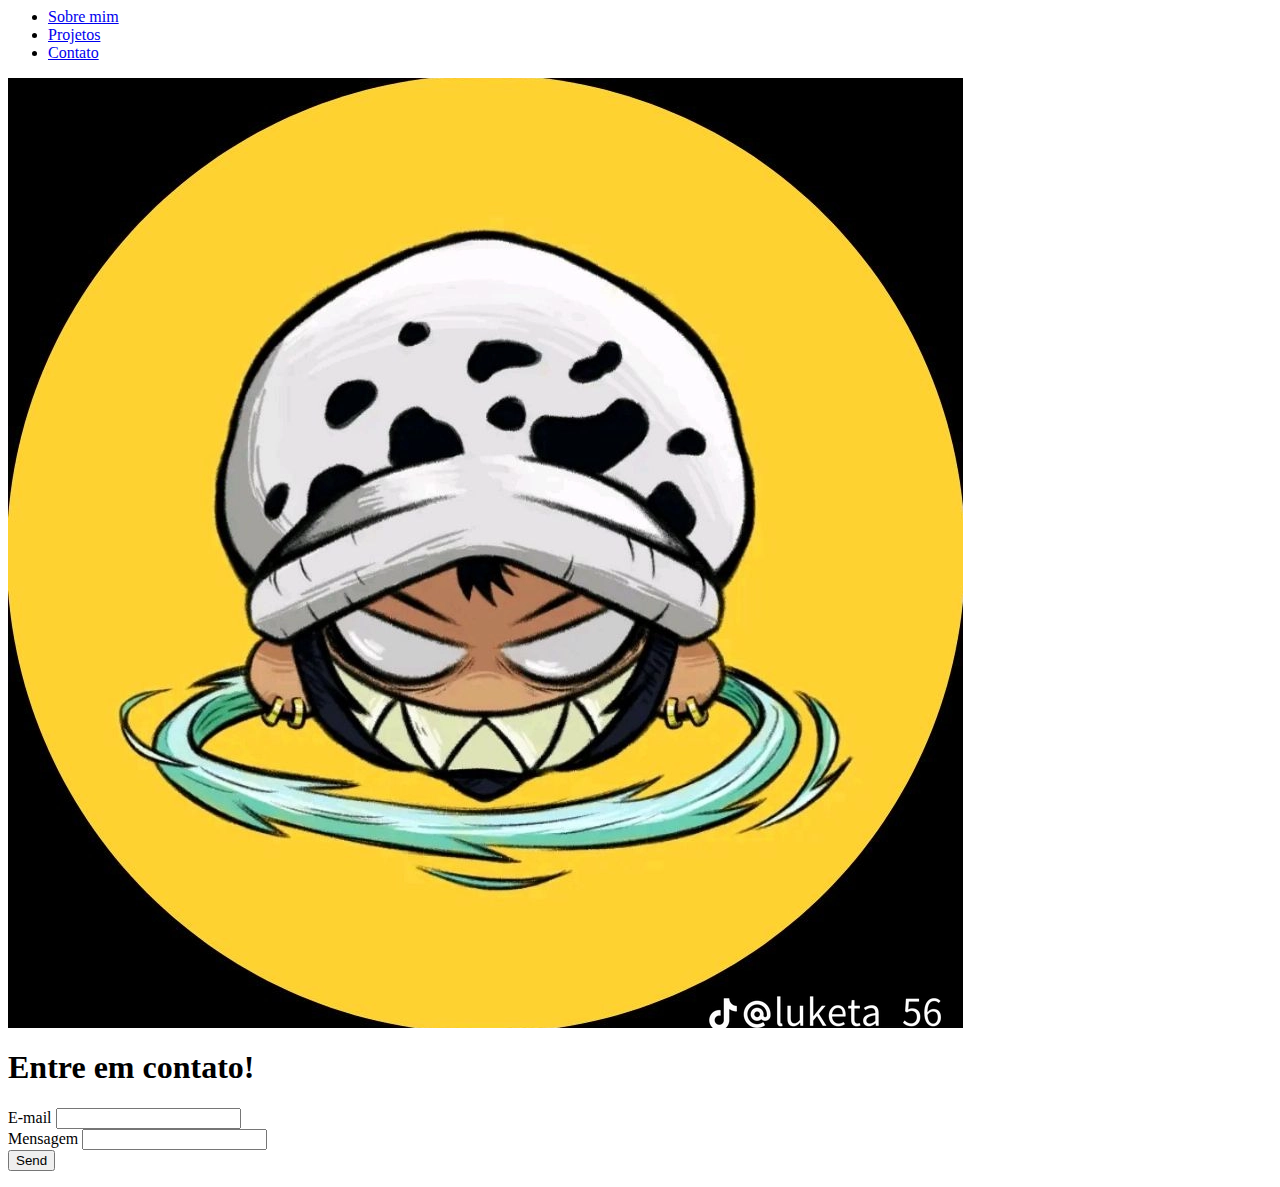
==== index 3.html @ afbdc3e4 "Add files via upload" ====
<html lang="en">

    <head>
        <meta charset="UTF-8">
        <meta http-equiv="X-UA-Compatible" content="IE=edge">
        <meta name="viewport" content="width=device-width, initial-scale=1.0">
        <title>Contato</title>
        <link rel="stylesheet" href="C:\Users\Aluno_Tarde\Desktop\PROJETOS\ATV16/style.css">
    </head>

    <body>
        <div class="container">
            <nav>
                <ul>
                    <li>
                        <a href="index.html">Sobre mim</a>
                    </li>
                    <li>
                        <a href="project.html">Projetos</a>
                    </li>
                    <li>
                        <a href="contact.html">Contato</a>
                    </li>
                </ul>
            </nav>

            <header class="center">
                <div>
                    <img src="bcf3cde53088c6565db3d8d84701c979.png"></img>
                </div>
                <h1>Entre em contato!</h1>
            </header>
            <form class="contact-form" action="" method="POST">
                <div>
                    <label for="email">E-mail</label>
                    <input type="email" name="email" required>
                </div>
                <div>
                    <label for="message">Mensagem</label>
                    <input type="text" id="message" name="message" required>
                </div>
                <button type="submit">Send</button>
                <input type="hidden" name="_next" value="">
                <input type="hidden" name="_subject" value="New submission!">
            </form>
        </div>
    </body
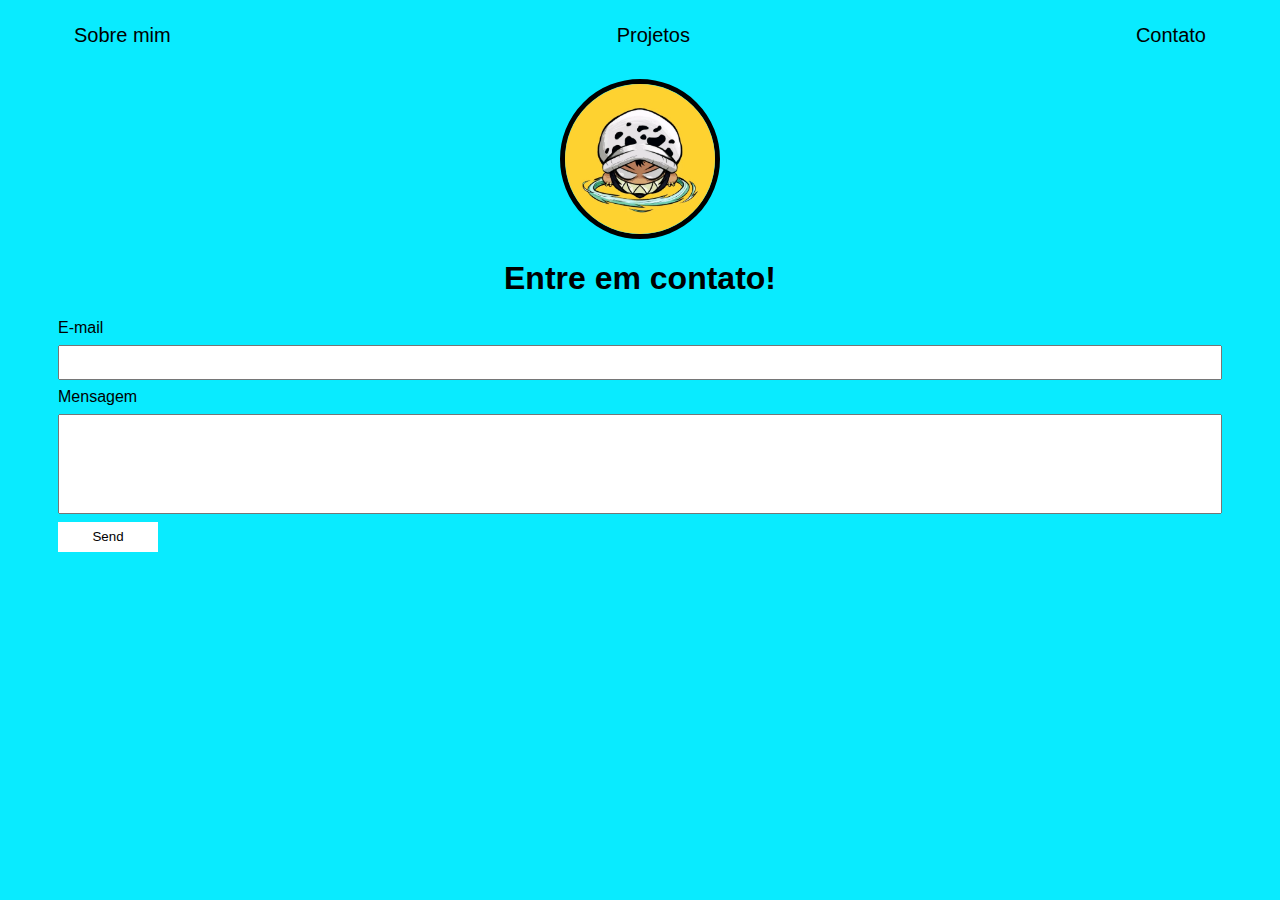
==== commit dff5e485: "Update index 3.html" ====
--- a/index 3.html
+++ b/index 3.html
@@ -5,7 +5,7 @@
         <meta http-equiv="X-UA-Compatible" content="IE=edge">
         <meta name="viewport" content="width=device-width, initial-scale=1.0">
         <title>Contato</title>
-        <link rel="stylesheet" href="C:\Users\Aluno_Tarde\Desktop\PROJETOS\ATV16/style.css">
+        <link rel="stylesheet" href="style.css">
     </head>
 
     <body>
@@ -14,12 +14,12 @@
                 <ul>
                     <li>
                         <a href="index.html">Sobre mim</a>
-                    </li>
-                    <li>
-                        <a href="project.html">Projetos</a>
-                    </li>
-                    <li>
-                        <a href="contact.html">Contato</a>
+                </li>
+                <li>
+                    <a href="index 2.html">Projetos</a>
+                </li>
+                <li>
+                    <a href="index 3.html">Contato</a>
                     </li>
                 </ul>
             </nav>
@@ -44,4 +44,4 @@
                 <input type="hidden" name="_subject" value="New submission!">
             </form>
         </div>
-    </body+    </body
--- a/style.css
+++ b/style.css
@@ -0,0 +1,82 @@
+body {
+                color: rgb(0, 0, 0);
+                background-color: rgba(0, 234, 255, 0.964);
+                font-family: Arial, Helvetica, sans-serif;
+            }
+            
+            ul {
+                display: flex;
+                justify-content: space-between;
+                list-style-type: none;
+                align-items: center;
+                padding: 16px;
+            }
+            
+            a {
+                color: rgb(0, 0, 0);
+                text-decoration: none;
+            }
+            
+            header img {
+                width: 150px;
+                height: 150px;
+                border-radius: 50%;
+                border: 5px solid #000000;
+            }
+            
+            .center {
+                text-align: center;
+            }
+            
+            h1 {
+                color: #000000;
+            }
+            
+            footer img {
+                width: 40px;
+                height: 40px;
+            }
+            
+            footer {
+                display: flex;
+                justify-content: center;
+            }
+            
+            footer a {
+                margin: 20px;
+                text-align: center;
+            }
+            
+            footer p {
+                margin-top: 2px;
+            }
+            
+            .container {
+                padding: 0px 50px;
+            }
+            
+            nav a {
+                font-size: 20px;
+            }
+            
+            nav a:hover {
+                color: #000000;
+            }
+            
+            .contact-form input{
+                width: 100%;
+                padding: 8px 0;
+                margin: 8px 0;
+            }
+            
+            .contact-form input[type=text] {
+                height: 100px;
+            }
+            
+            button {
+                color: black;
+                background-color: rgb(255, 255, 255);
+                border: none;
+                width: 100px;
+                height: 30px;
+            }